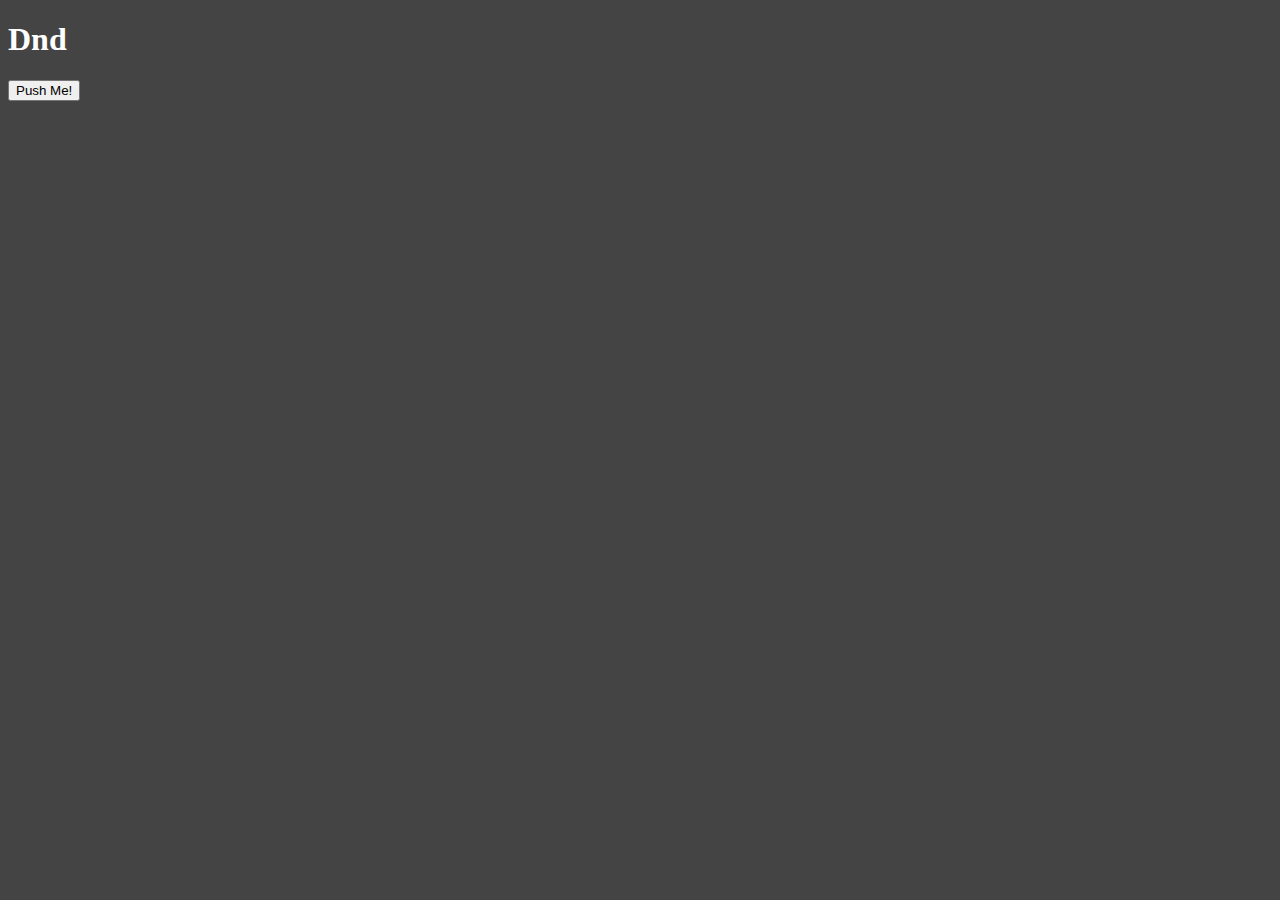
==== index.html @ 85e28fad "Added Basic Files" ====
<!DOCTYPE html>
<html lang="en">
    <head>
        <meta charset="utf-8" />
        <meta http-equiv="X-UA-Compatible" content="IE=edge" />
        <meta name="viewport" content="width=device-width, initial-scale=1.0" />

        <title>DND 3.5 CS</title>
        <meta name="description" content="Dnd 3.5 character sheet" />
        <meta name="author" content="Anthony H. Grasso" />

        <link rel="stylesheet" type="text/css" href="style.css" />
    </head>
    <body>
        <main>
            <h1>Dnd</h1>
            <button onclick="button()">Push Me!</button>
        </main>
        <script src="script.js"></script>
    </body>
</html>
---- style.css ----
body
{
    background-color: #444444;
    color: white;
}
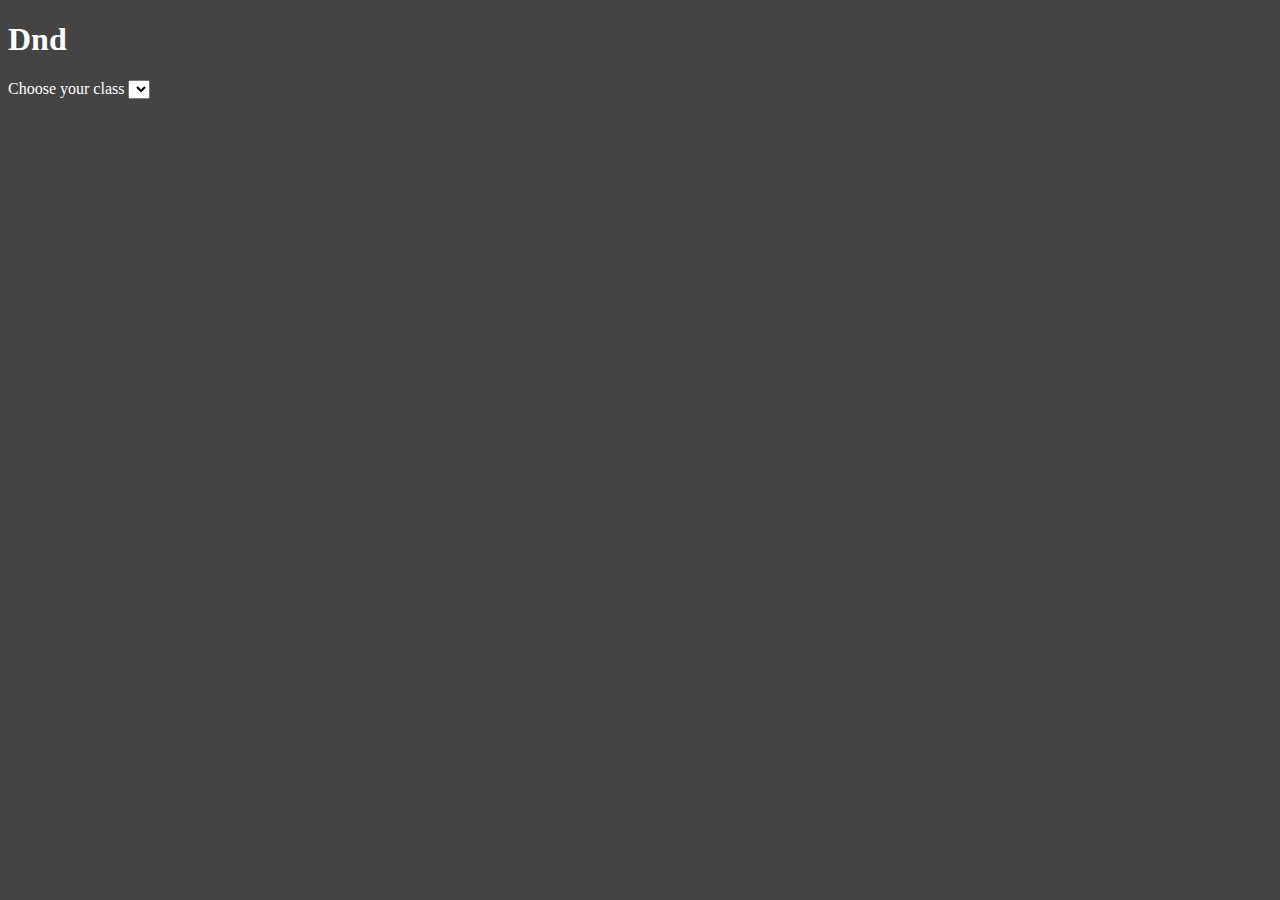
==== commit f0a1b057: "Added Drop Down" ====
--- a/index.html
+++ b/index.html
@@ -14,6 +14,9 @@
     <body>
         <main>
             <h1>Dnd</h1>
+            <label for="Classes">Choose your class</label>
+            <select name="Classes" id="Classes" />
+                <options value="paladin">Paladin</option>
             <button onclick="button()">Push Me!</button>
         </main>
         <script src="script.js"></script>
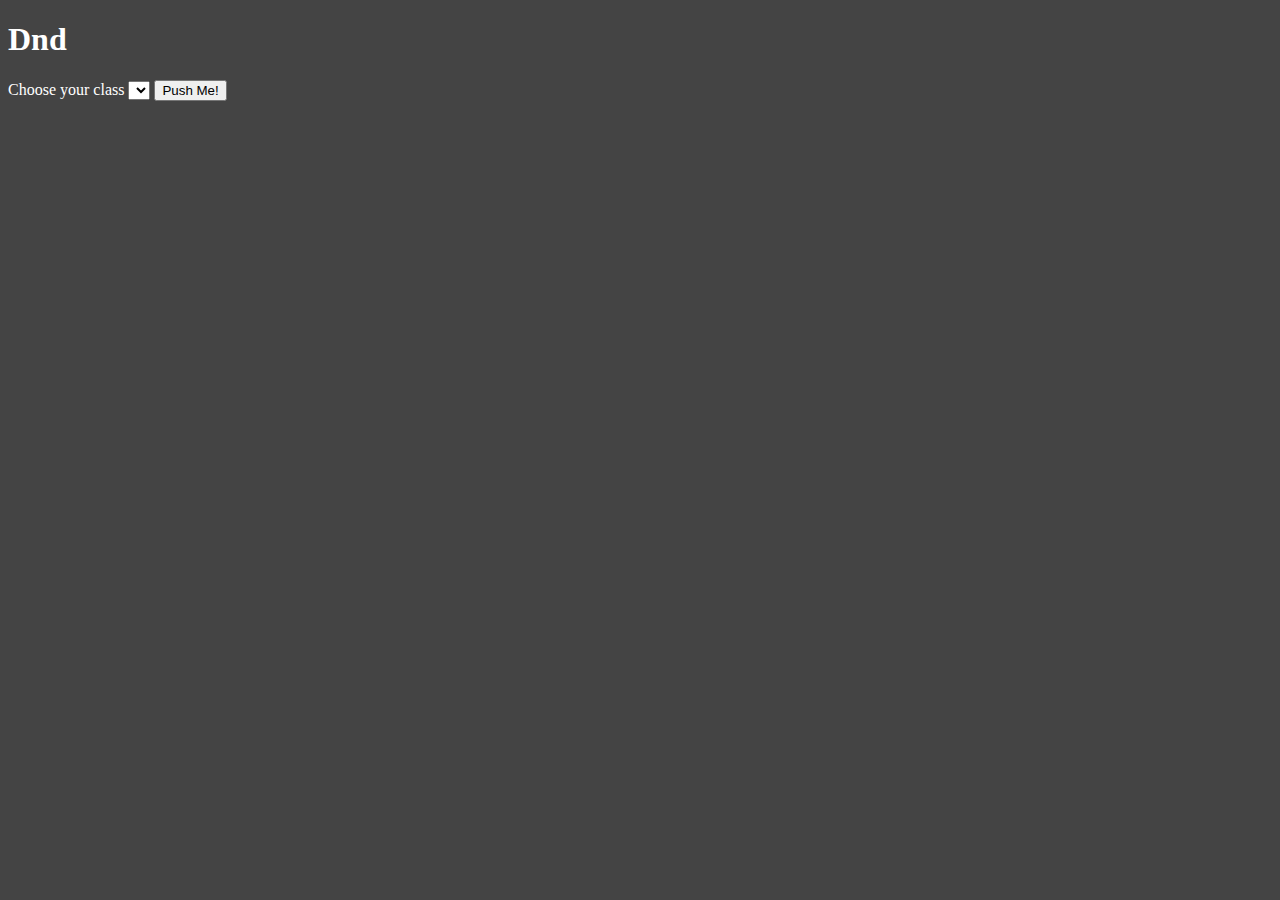
==== commit 60229ab1: "Fix" ====
--- a/index.html
+++ b/index.html
@@ -15,8 +15,9 @@
         <main>
             <h1>Dnd</h1>
             <label for="Classes">Choose your class</label>
-            <select name="Classes" id="Classes" />
-                <options value="paladin">Paladin</option>
+            <select name="Classes" id="Classes">
+                <options value="paladin">Paladin</options>
+            </select>
             <button onclick="button()">Push Me!</button>
         </main>
         <script src="script.js"></script>
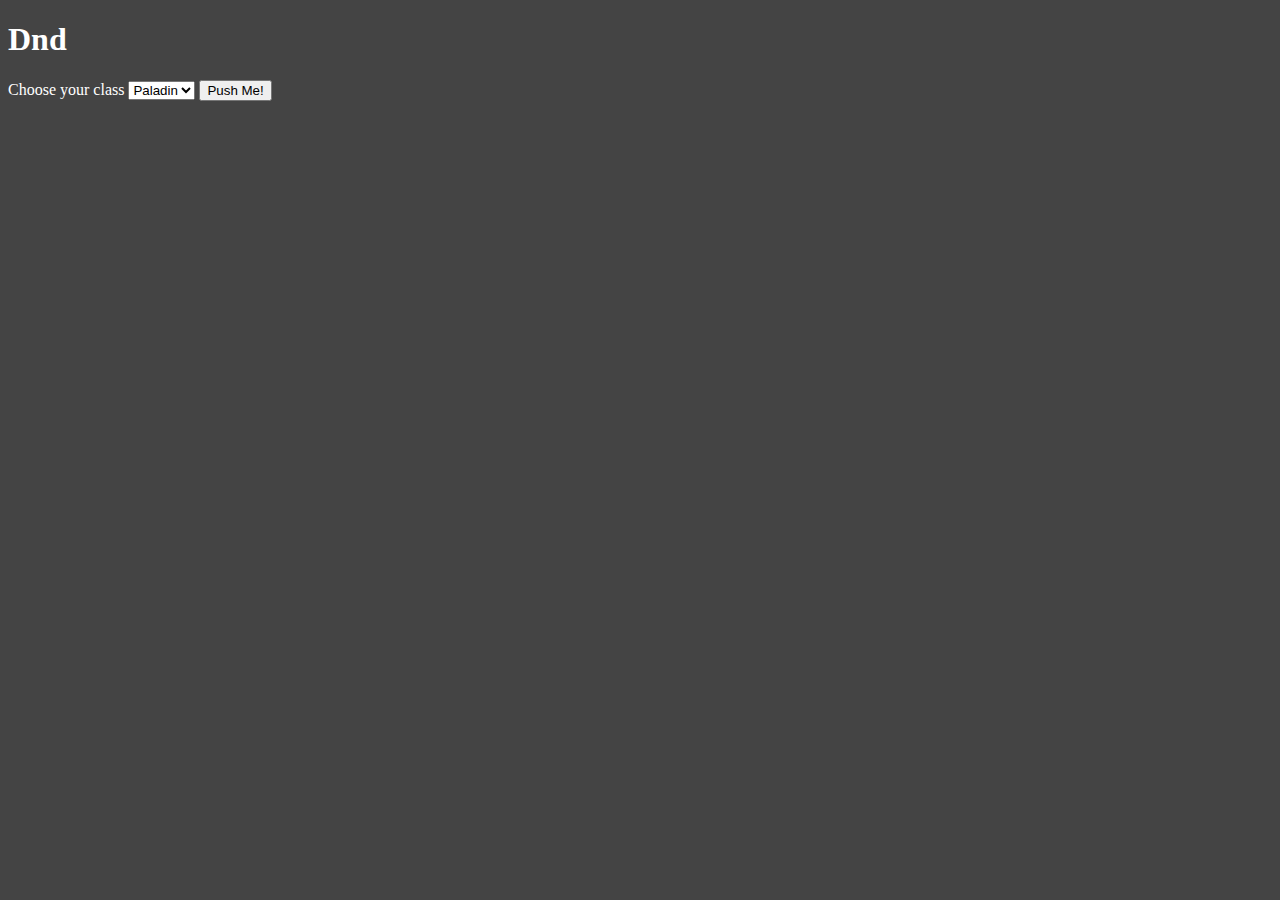
==== commit dcc98799: "Fix" ====
--- a/index.html
+++ b/index.html
@@ -16,7 +16,7 @@
             <h1>Dnd</h1>
             <label for="Classes">Choose your class</label>
             <select name="Classes" id="Classes">
-                <options value="paladin">Paladin</options>
+                <option value="paladin">Paladin</option>
             </select>
             <button onclick="button()">Push Me!</button>
         </main>
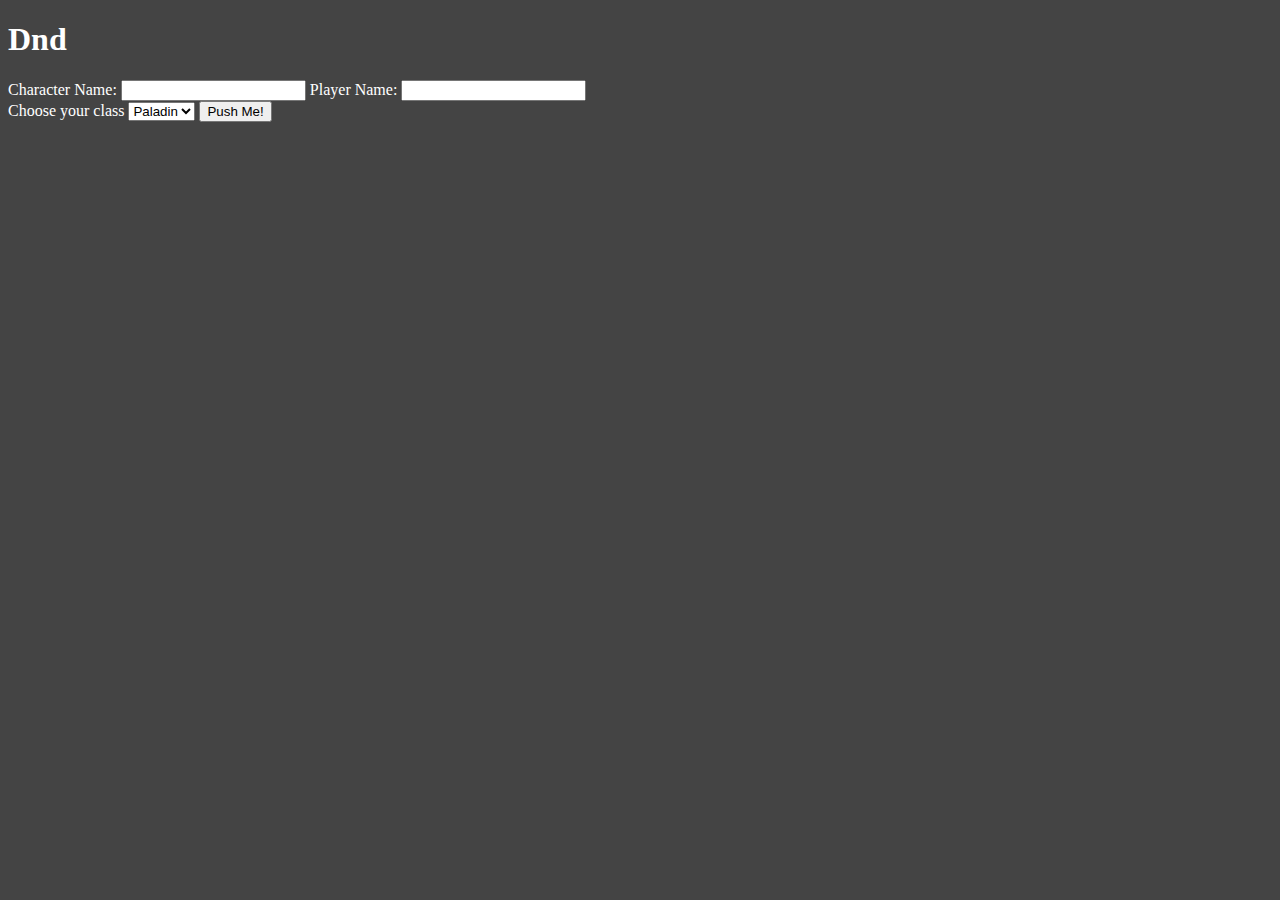
==== commit 3ffbfba3: "Added Name Fields" ====
--- a/index.html
+++ b/index.html
@@ -14,6 +14,12 @@
     <body>
         <main>
             <h1>Dnd</h1>
+            <form>
+                <label for="charname">Character Name:</label>
+                <input type="text" id="charname" name="charname" />
+                <label for="pname">Player Name:</label>
+                <input type="text" id="pname" name="pname" />
+            </form>
             <label for="Classes">Choose your class</label>
             <select name="Classes" id="Classes">
                 <option value="paladin">Paladin</option>
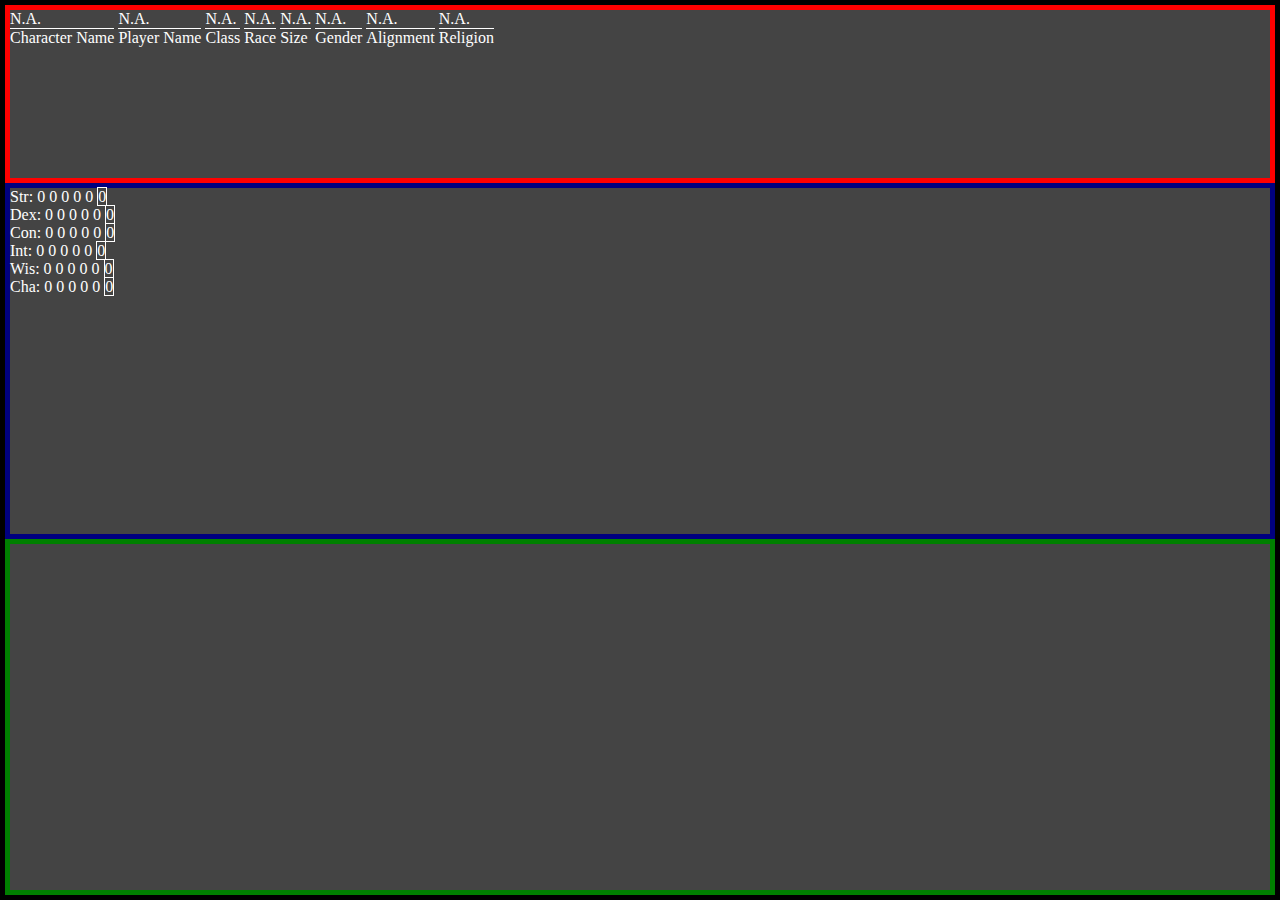
==== commit a222f293: "Update" ====
--- a/index.html
+++ b/index.html
@@ -9,23 +9,103 @@
         <meta name="description" content="Dnd 3.5 character sheet" />
         <meta name="author" content="Anthony H. Grasso" />
 
-        <link rel="stylesheet" type="text/css" href="style.css" />
+        <link rel="icon" type="image/svg+xml" sizes="any" href="dice-d20.svg" />
+        <link rel="stylesheet" type="text/css" href="index.css" />
     </head>
     <body>
-        <main>
-            <h1>Dnd</h1>
-            <form>
-                <label for="charname">Character Name:</label>
-                <input type="text" id="charname" name="charname" />
-                <label for="pname">Player Name:</label>
-                <input type="text" id="pname" name="pname" />
-            </form>
-            <label for="Classes">Choose your class</label>
-            <select name="Classes" id="Classes">
-                <option value="paladin">Paladin</option>
-            </select>
-            <button onclick="button()">Push Me!</button>
-        </main>
-        <script src="script.js"></script>
+        <div class="head">
+            <div class="summarydisplay">
+                <span class="summarydisplaydata" id="cname">N.A.</span>
+                <span class="summarydisplaylabel">Character Name</span>
+            </div>
+            <div class="summarydisplay">
+                <span class="summarydisplaydata" id="pname">N.A.</span>
+                <span class="summarydisplaylabel">Player Name</span>
+            </div>
+            <div class="summarydisplay">
+                <span class="summarydisplaydata" id="spec">N.A.</span>
+                <span class="summarydisplaylabel">Class</span>
+            </div>
+            <div class="summarydisplay">
+                <span class="summarydisplaydata" id="race">N.A.</span>
+                <span class="summarydisplaylabel">Race</span>
+            </div>
+            <div class="summarydisplay">
+                <span class="summarydisplaydata" id="size">N.A.</span>
+                <span class="summarydisplaylabel">Size</span>
+            </div>
+            <div class="summarydisplay">
+                <span class="summarydisplaydata" id="gender">N.A.</span>
+                <span class="summarydisplaylabel">Gender</span>
+            </div>
+            <div class="summarydisplay">
+                <span class="summarydisplaydata" id="align">N.A.</span>
+                <span class="summarydisplaylabel">Alignment</span>
+            </div>
+            <div class="summarydisplay">
+                <span class="summarydisplaydata" id="god">N.A.</span>
+                <span class="summarydisplaylabel">Religion</span>
+            </div>
+        </div>
+        <div class="ascores">
+            <div class="abilitydisplay">
+                <span class="abilitydisplaylabel">Str:</span>
+                <span class="abilitydisplaydatatot" id="strtot">0</span>
+                <span class="abilitydisplaydatabase" id="strbase">0</span>
+                <span class="abilitydisplaydatabonus" id="strbonus">0</span>
+                <span class="abilitydisplaydatamisc" id="strmisc">0</span>
+                <span class="abilitydisplaydatanmisc" id="strnmisc">0</span>
+                <span class="abilitydisplaydatamod" id="strmod">0</span>
+            </div>
+            <div class="abilitydisplay">
+                <span class="abilitydisplaylabel">Dex:</span>
+                <span class="abilitydisplaydatatot" id="dextot">0</span>
+                <span class="abilitydisplaydatabase" id="dexbase">0</span>
+                <span class="abilitydisplaydatabonus" id="dexbonus">0</span>
+                <span class="abilitydisplaydatamisc" id="dexmisc">0</span>
+                <span class="abilitydisplaydatanmisc" id="dexnmisc">0</span>
+                <span class="abilitydisplaydatamod" id="dexmod">0</span>
+            </div>
+            <div class="abilitydisplay">
+                <span class="abilitydisplaylabel">Con:</span>
+                <span class="abilitydisplaydatatot" id="contot">0</span>
+                <span class="abilitydisplaydatabase" id="conbase">0</span>
+                <span class="abilitydisplaydatabonus" id="conbonus">0</span>
+                <span class="abilitydisplaydatamisc" id="conmisc">0</span>
+                <span class="abilitydisplaydatanmisc" id="connmisc">0</span>
+                <span class="abilitydisplaydatamod" id="conmod">0</span>
+            </div>
+            <div class="abilitydisplay">
+                <span class="abilitydisplaylabel">Int:</span>
+                <span class="abilitydisplaydatatot" id="inttot">0</span>
+                <span class="abilitydisplaydatabase" id="intbase">0</span>
+                <span class="abilitydisplaydatabonus" id="intbonus">0</span>
+                <span class="abilitydisplaydatamisc" id="intmisc">0</span>
+                <span class="abilitydisplaydatanmisc" id="intnmisc">0</span>
+                <span class="abilitydisplaydatamod" id="intmod">0</span>
+            </div>
+            <div class="abilitydisplay">
+                <span class="abilitydisplaylabel">Wis:</span>
+                <span class="abilitydisplaydatatot" id="wistot">0</span>
+                <span class="abilitydisplaydatabase" id="wisbase">0</span>
+                <span class="abilitydisplaydatabonus" id="wisbonus">0</span>
+                <span class="abilitydisplaydatamisc" id="wismisc">0</span>
+                <span class="abilitydisplaydatanmisc" id="wisnmisc">0</span>
+                <span class="abilitydisplaydatamod" id="wismod">0</span>
+            </div>
+            <div class="abilitydisplay">
+                <span class="abilitydisplaylabel">Cha:</span>
+                <span class="abilitydisplaydatatot" id="chatot">0</span>
+                <span class="abilitydisplaydatabase" id="chabase">0</span>
+                <span class="abilitydisplaydatabonus" id="chabonus">0</span>
+                <span class="abilitydisplaydatamisc" id="chamisc">0</span>
+                <span class="abilitydisplaydatanmisc" id="chanmisc">0</span>
+                <span class="abilitydisplaydatamod" id="chamod">0</span>
+            </div>
+        </div>
+        <div class="other">
+
+        </div>
+        <script src="index.js"></script>
     </body>
 </html>
--- a/index.css
+++ b/index.css
@@ -0,0 +1,56 @@
+
+*
+{
+    margin: 0;
+    padding: 0;
+    box-sizing: border-box;
+}
+
+html
+{
+    font-size: 16px;
+}
+
+body
+{
+    background-color: #444444;
+    color: white;
+    width: 100vw;
+    height: 100vh;
+    border: solid black 5px;
+
+    display: grid;
+    grid-template-rows: 1fr 2fr 2fr;
+    grid-template-columns: 1fr;
+}
+
+.head
+{
+    border: solid red 5px;
+}
+
+.summarydisplay
+{
+    display: inline-flex;
+    flex-direction: column;
+}
+
+.summarydisplaydata
+{
+    border-bottom: 1px solid;
+}
+
+.ascores
+{
+    border: solid navy 5px;
+}
+
+.abilitydisplaydatamod
+{
+    border: solid white 1px;
+}
+
+.other
+{
+    border: solid green 5px;
+}
